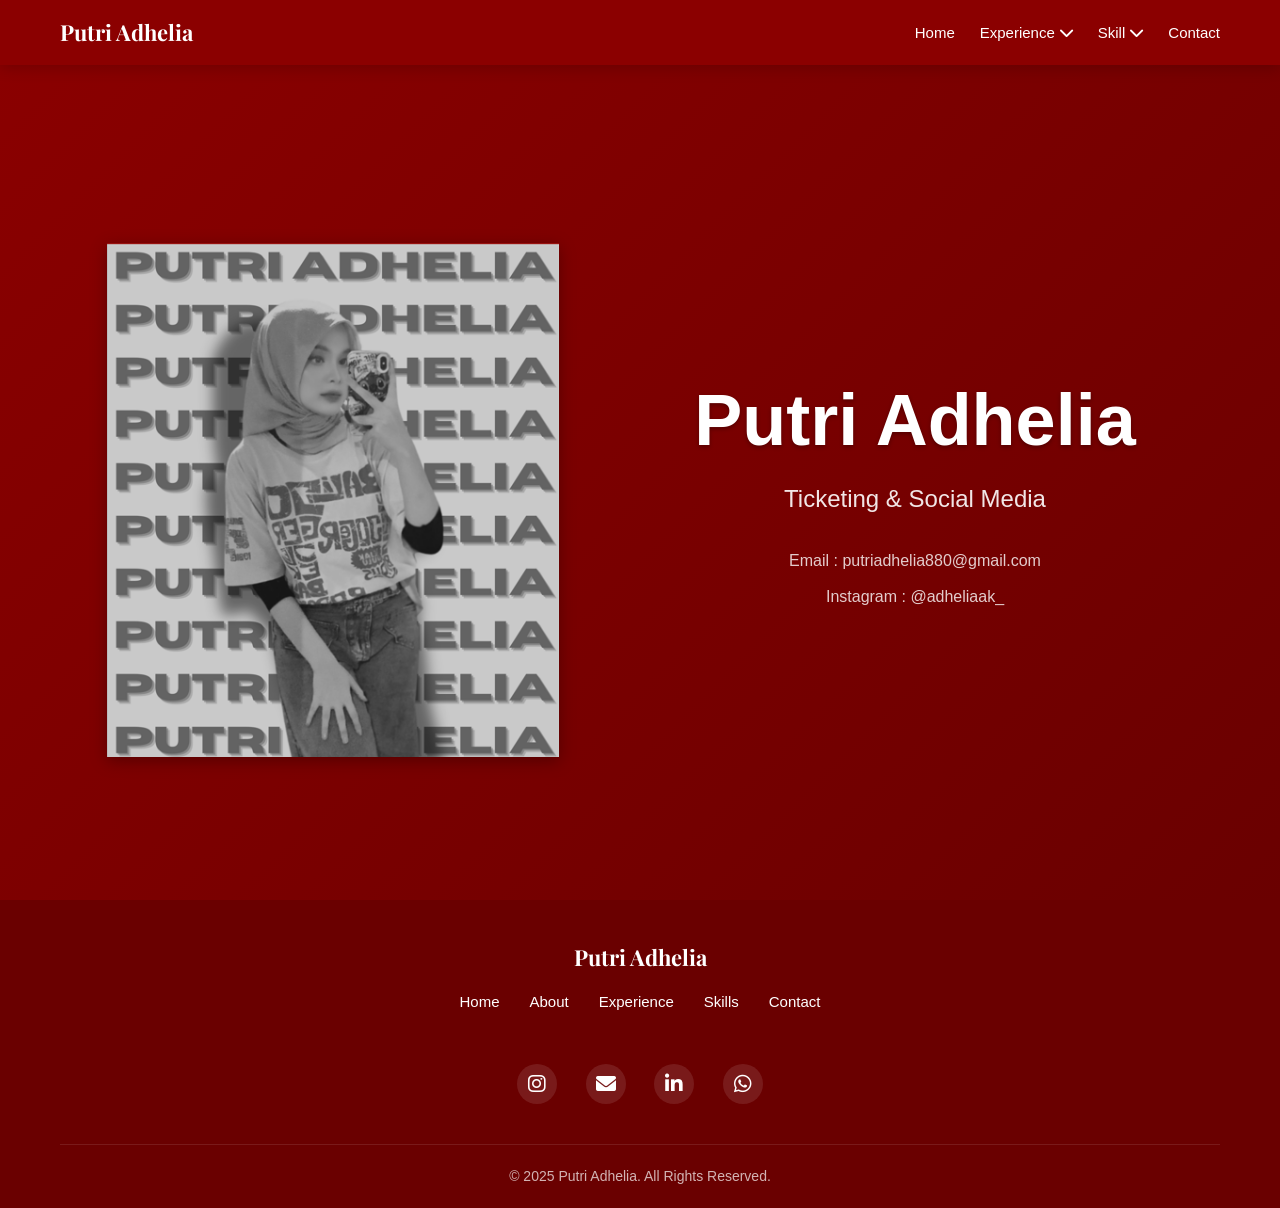
==== index.html @ 80eece55 "Add files via upload" ====
<!DOCTYPE html>
<html lang="id">

<head>
    <meta charset="UTF-8">
    <meta name="viewport" content="width=device-width, initial-scale=1.0">
    <title>Putri Adhelia - Portofolio</title>
    <link rel="stylesheet" href="css/home.css">
    <link
        href="https://fonts.googleapis.com/css2?family=Montserrat:wght@400;700&family=Playfair+Display:wght@700&display=swap"
        rel="stylesheet">
    <link rel="stylesheet" href="https://cdnjs.cloudflare.com/ajax/libs/font-awesome/6.0.0-beta3/css/all.min.css">
</head>

<body>
    <header>
        <div class="container header-container">
            <a href="index.html" class="logo">Putri Adhelia</a>
            <button class="menu-toggle" id="mobile-menu">
                <i class="fas fa-bars"></i>
            </button>
            <nav id="main-nav">
                <ul class="main-menu">
                    <li><a href="index.html" class="active">Home</a></li>
                    <li class="dropdown">
                        <a href="#" class="dropdown-toggle">Experience <i class="fas fa-chevron-down"></i></a>
                        <ul class="submenu">
                            <li><a href="experince/about.html">About</a></li>
                            <li><a href="experince/education.html">Education</a></li>
                            <li><a href="experince/experience.html">Experience</a></li>
                            <li><a href="experince/expertise.html">Expertise</a></li>
                        </ul>
                    </li>
                    <li class="dropdown">
                        <a href="#" class="dropdown-toggle">Skill <i class="fas fa-chevron-down"></i></a>
                        <ul class="submenu">
                            <li><a href="skill/desainfeed.html">Desain Feed</a></li>
                            <!-- <li><a href="skill/desainlayard.html">Desain Layar</a></li> -->
                            <!-- <li><a href="skill/tiketgelang.html">Tiket Gelang</a></li> -->
                            <li><a href="skill/excel.html">Excel</a></li>
                            <li><a href="skill/word.html">Word</a></li>
                            <!-- <li><a href="skill/toolsandskill.html">Tools & Skill</a></li> -->
                        </ul>
                    </li>
                    <li><a href="contact.html">Contact</a></li>
                </ul>
            </nav>
        </div>
    </header>

    
    <main>
        <section class="hero">
            <div class="name-animation">
                <img src="img/ADHELIA.png" alt="Name Text" class="name-text-image">
            </div>

            <div class="hero-content">
                <div class="content-wrapper">
                    <h1>Putri Adhelia</h1>
                    <h2>Ticketing & Social Media</h2>
                    <div class="contact-info">
                        <p>Email : putriadhelia880@gmail.com</p>
                        <p>Instagram : @adheliaak_</p>
                    </div>
                </div>
            </div>
        </section>
    </main>

    
    <footer>
        <div class="container footer-container">
            <div class="footer-logo">Putri Adhelia</div>

            <div class="footer-links">
                <a href="index.html">Home</a>
                <a href="experince/">About</a>
                <a href="experince/">Experience</a>
                <a href="skill/toolsandskill.html">Skills</a>
                <a href="contact.html">Contact</a>
            </div>

            <div class="social-links">
                <a href="#"><i class="fab fa-instagram"></i></a>
                <a href="#"><i class="fas fa-envelope"></i></a>
                <a href="#"><i class="fab fa-linkedin-in"></i></a>
                <a href="#"><i class="fab fa-whatsapp"></i></a>
            </div>

            <div class="copyright">
                <p>&copy; 2025 Putri Adhelia. All Rights Reserved.</p>
            </div>
        </div>
    </footer>


    <!-- Rest of your HTML remains the same -->
    
    <script>
        // Mobile menu toggle
        document.getElementById('mobile-menu').addEventListener('click', function() {
            document.getElementById('main-nav').classList.toggle('active');
        });

        // Dropdown functionality for mobile
        const dropdownToggles = document.querySelectorAll('.dropdown-toggle');
        dropdownToggles.forEach(toggle => {
            toggle.addEventListener('click', function(e) {
                if (window.innerWidth <= 768) {
                    e.preventDefault();
                    const dropdown = this.parentElement;
                    dropdown.classList.toggle('active');
                }
            });
        });
    </script>
</body>
</html>
---- css/home.css ----
:root {
  --primary: #8b0000;        /* Deep red (kept original) */
  --secondary: #fff9f9;      /* Very light pinkish white */
  --accent: #ffd700;         /* Gold (kept original) */
  --text: #333333;           /* Dark gray (kept original) */
  --light-text: #666666;     /* Medium gray */
  --footer-bg: #6a0000;      /* Slightly lighter than primary for footer */
  --hero-bg: #8b0000;        /* Matching primary for hero */
  --submenu-bg: #7a0000;     /* Dark red for dropdowns */
  --hover-accent: #ffcc00;   /* Brighter gold for hover states */
}

* {
  margin: 0;
  padding: 0;
  box-sizing: border-box;
}

body {
  font-family: "Poppins", sans-serif;
  background-color: var(--secondary);
  color: var(--text);
  line-height: 1.6;
  overflow-x: hidden;
  min-height: 100vh;
  display: flex;
  flex-direction: column;
}

.container {
  max-width: 1200px;
  margin: 0 auto;
  padding: 0 20px;
  width: 100%;
}

/* Header - Enhanced Colors */
header {
  background-color: var(--primary);
  color: white;
  padding: 15px 0;
  box-shadow: 0 2px 15px rgba(0, 0, 0, 0.2);
  position: fixed;
  width: 100%;
  z-index: 1000;
}

.header-container {
  display: flex;
  justify-content: space-between;
  align-items: center;
  position: relative;
}

.logo {
  font-family: "Playfair Display", serif;
  font-size: 22px;
  font-weight: 700;
  color: white;
  animation: slideInLeft 0.8s ease-out;
  text-decoration: none;
}

.logo span {
  color: var(--accent);
}

nav {
  animation: slideInRight 0.8s ease-out;
}

nav ul {
  display: flex;
  list-style: none;
}

nav ul li {
  margin-left: 25px;
  position: relative;
}

nav ul li a {
  text-decoration: none;
  color: white;
  font-weight: 500;
  transition: all 0.3s ease;
  position: relative;
  padding: 5px 0;
  font-size: 15px;
  display: flex;
  align-items: center;
}

nav ul li a:hover {
  color: var(--hover-accent);
}

nav ul li a::after {
  content: "";
  position: absolute;
  width: 0;
  height: 2px;
  background: var(--hover-accent);
  bottom: 0;
  left: 0;
  transition: width 0.3s ease;
}

nav ul li a:hover::after {
  width: 100%;
}


/* Hamburger Menu */
.menu-toggle {
  display: none;
  cursor: pointer;
  font-size: 24px;
  color: white;
  background: none;
  border: none;
  padding: 5px;
}

/* Dropdown Menu - Enhanced Colors */
.dropdown .submenu {
  display: none;
  position: absolute;
  top: 100%;
  left: 0;
  background-color: var(--submenu-bg);
  min-width: 200px;
  padding: 10px 0;
  border-radius: 5px;
  z-index: 100;
  box-shadow: 0 4px 12px rgba(0, 0, 0, 0.15);
}

.dropdown:hover .submenu {
  display: block;
}

.submenu li {
  margin: 0;
  padding: 8px 20px;
  transition: background-color 0.2s;
}

.submenu li:hover {
  background-color: rgba(0, 0, 0, 0.2);
}

.submenu li a {
  white-space: nowrap;
  color: #fff;
}

.submenu li a:hover {
  color: var(--hover-accent);
}

/* Hero Section - Enhanced Colors */
.hero {
  display: flex;
  min-height: 100vh;
  padding: 150px 50px 50px;
  align-items: center;
  justify-content: center;
  position: relative;
  background-color: var(--hero-bg);
  background-image: linear-gradient(135deg, var(--primary) 0%, #6a0000 100%);
  color: white;
  text-align: center;
}

.name-animation {
  flex: 1;
  display: flex;
  justify-content: center;
}

.name-text-image {
  max-width: 80%;
  height: auto;
  filter: drop-shadow(0 4px 8px rgba(0, 0, 0, 0.3));
}

.hero-content {
  flex: 1;
  position: relative;
  padding-left: 50px;
}

.content-wrapper {
  max-width: 500px;
}

.hero-content h1 {
  font-size: 72px;
  margin-bottom: 20px;
  color: #fff;
  line-height: 1.1;
  text-shadow: 0 2px 4px rgba(0, 0, 0, 0.3);
}

.hero-content h2 {
  font-size: 24px;
  margin-bottom: 30px;
  color: rgba(255, 255, 255, 0.9);
  font-weight: 400;
}

.contact-info p {
  margin-bottom: 10px;
  color: rgba(255, 255, 255, 0.8);
}

.contact-info strong {
  color: var(--accent);
}
/* Footer - Enhanced */
footer {
  background-color: var(--footer-bg);
  color: white;
  padding: 40px 0 20px;
  text-align: center;
  margin-top: auto;
}

.footer-container {
  display: flex;
  flex-direction: column;
  align-items: center;
}

.footer-logo {
  font-family: "Playfair Display", serif;
  font-size: 22px;
  font-weight: 700;
  color: white;
  margin-bottom: 15px;
}

.footer-logo span {
  color: var(--accent);
}

.footer-links {
  display: flex;
  flex-wrap: wrap;
  justify-content: center;
  margin-bottom: 20px;
}

.footer-links a {
  color: white;
  text-decoration: none;
  margin: 0 15px 10px;
  font-size: 15px;
  transition: color 0.3s;
}

.footer-links a:hover {
  color: var(--accent);
}

.social-links {
  margin: 20px 0;
}

.social-links a {
  color: white;
  font-size: 20px;
  margin: 0 12px;
  transition: all 0.3s ease;
  display: inline-block;
  width: 40px;
  height: 40px;
  line-height: 40px;
  border-radius: 50%;
  background-color: rgba(255, 255, 255, 0.1);
}

.social-links a:hover {
  color: var(--accent);
  transform: translateY(-3px);
  background-color: rgba(255, 215, 0, 0.2);
}

.copyright {
  margin-top: 20px;
  font-size: 14px;
  color: rgba(255, 255, 255, 0.7);
  padding-top: 20px;
  border-top: 1px solid rgba(255, 255, 255, 0.1);
  width: 100%;
}

/* Mobile menu styles */
/* Add these to your existing CSS */

/* Mobile menu styles */
@media (max-width: 768px) {
    #main-nav {
        position: fixed;
        top: 70px;
        right: -100%;
        width: 80%;
        max-width: 300px;
        height: calc(100vh - 70px);
        background-color: var(--primary);
        padding: 20px;
        box-shadow: -5px 0 15px rgba(0, 0, 0, 0.2);
        transition: right 0.3s ease-out;
        overflow-y: auto;
    }

    #main-nav.active {
        right: 0;
    }

    .main-menu {
        flex-direction: column;
        align-items: flex-start;
    }

    .main-menu li {
        margin: 15px 0;
        width: 100%;
    }

    .main-menu li a {
        padding: 8px 0;
        display: block;
        width: 100%;
    }

    .dropdown .submenu {
        position: static;
        box-shadow: none;
        background-color: rgba(0, 0, 0, 0.1);
        display: none;
        padding-left: 15px;
        margin-top: 10px;
        width: 100%;
        animation: none;
    }

    .dropdown .submenu li {
        padding: 8px 0;
    }

    .dropdown.active .submenu {
        display: block;
    }

    .dropdown-toggle i {
        transition: transform 0.3s ease;
    }

    .dropdown.active .dropdown-toggle i {
        transform: rotate(180deg);
    }
}

/* Desktop dropdown improvements */
@media (min-width: 769px) {
    .dropdown .submenu {
        opacity: 0;
        visibility: hidden;
        transition: all 0.3s ease;
        transform: translateY(10px);
    }

    .dropdown:hover .submenu {
        opacity: 1;
        visibility: visible;
        transform: translateY(0);
    }

    .dropdown-toggle i {
        margin-left: 5px;
        transition: transform 0.3s ease;
    }

    .dropdown:hover .dropdown-toggle i {
        transform: rotate(180deg);
    }
}


/* Animation Keyframes */
@keyframes slideInLeft {
  from {
    transform: translateX(-100px);
    opacity: 0;
  }
  to {
    transform: translateX(0);
    opacity: 1;
  }
}

@keyframes slideInRight {
  from {
    transform: translateX(100px);
    opacity: 0;
  }
  to {
    transform: translateX(0);
    opacity: 1;
  }
}

@keyframes fadeIn {
  from {
    opacity: 0;
  }
  to {
    opacity: 1;
  }
}

@keyframes fadeInUp {
  from {
    transform: translateY(30px);
    opacity: 0;
  }
  to {
    transform: translateY(0);
    opacity: 1;
  }
}

@keyframes pulse {
  0% {
    transform: scale(1);
  }
  50% {
    transform: scale(1.02);
  }
  100% {
    transform: scale(1);
  }
}

/* Responsive Styles */
@media (max-width: 992px) {
  .about-content {
    flex-direction: column;
    gap: 30px;
  }

  .about-image,
  .about-text {
    flex: none;
    width: 100%;
    max-width: 600px;
    margin: 0 auto;
  }

  .about-image {
    order: -1;
  }

  nav ul li {
    margin-left: 15px;
  }
}

@media (max-width: 768px) {
  .header-container {
    padding: 0 15px;
  }

  .menu-toggle {
    display: block;
    animation: fadeIn 1s ease-out;
  }

  nav {
    position: fixed;
    top: 70px;
    right: -100%;
    width: 80%;
    max-width: 300px;
    height: calc(100vh - 70px);
    background-color: var(--primary);
    padding: 20px;
    box-shadow: -5px 0 15px rgba(0, 0, 0, 0.2);
    transition: right 0.3s ease-out;
    overflow-y: auto;
  }

  nav.active {
    right: 0;
  }

  nav ul {
    flex-direction: column;
    align-items: flex-start;
  }

  nav ul li {
    margin: 15px 0;
    width: 100%;
  }

  nav ul li a {
    padding: 8px 0;
    display: block;
    width: 100%;
  }

  .dropdown .submenu {
    position: static;
    box-shadow: none;
    background-color: rgba(0, 0, 0, 0.1);
    display: none;
    padding-left: 15px;
    margin-top: 10px;
    width: 100%;
    animation: none;
  }

  .dropdown .submenu li {
    padding: 8px 0;
  }

  .dropdown.active .submenu {
    display: block;
  }

  .hero {
    padding: 130px 0 60px;
  }

  .date-section {
    padding: 20px;
  }
}

@media (max-width: 576px) {
  .logo {
    font-size: 20px;
  }

  .hero {
    padding: 120px 0 50px;
  }

  .about {
    padding: 40px 0;
  }

  .section-title h2::after {
    width: 40px;
    bottom: -8px;
  }

  .date-section {
    margin: 20px 0;
  }

  .footer-links a {
    margin: 0 10px 10px;
    font-size: 14px;
  }

  .social-links a {
    margin: 0 8px;
    font-size: 18px;
    width: 36px;
    height: 36px;
    line-height: 36px;
  }
}
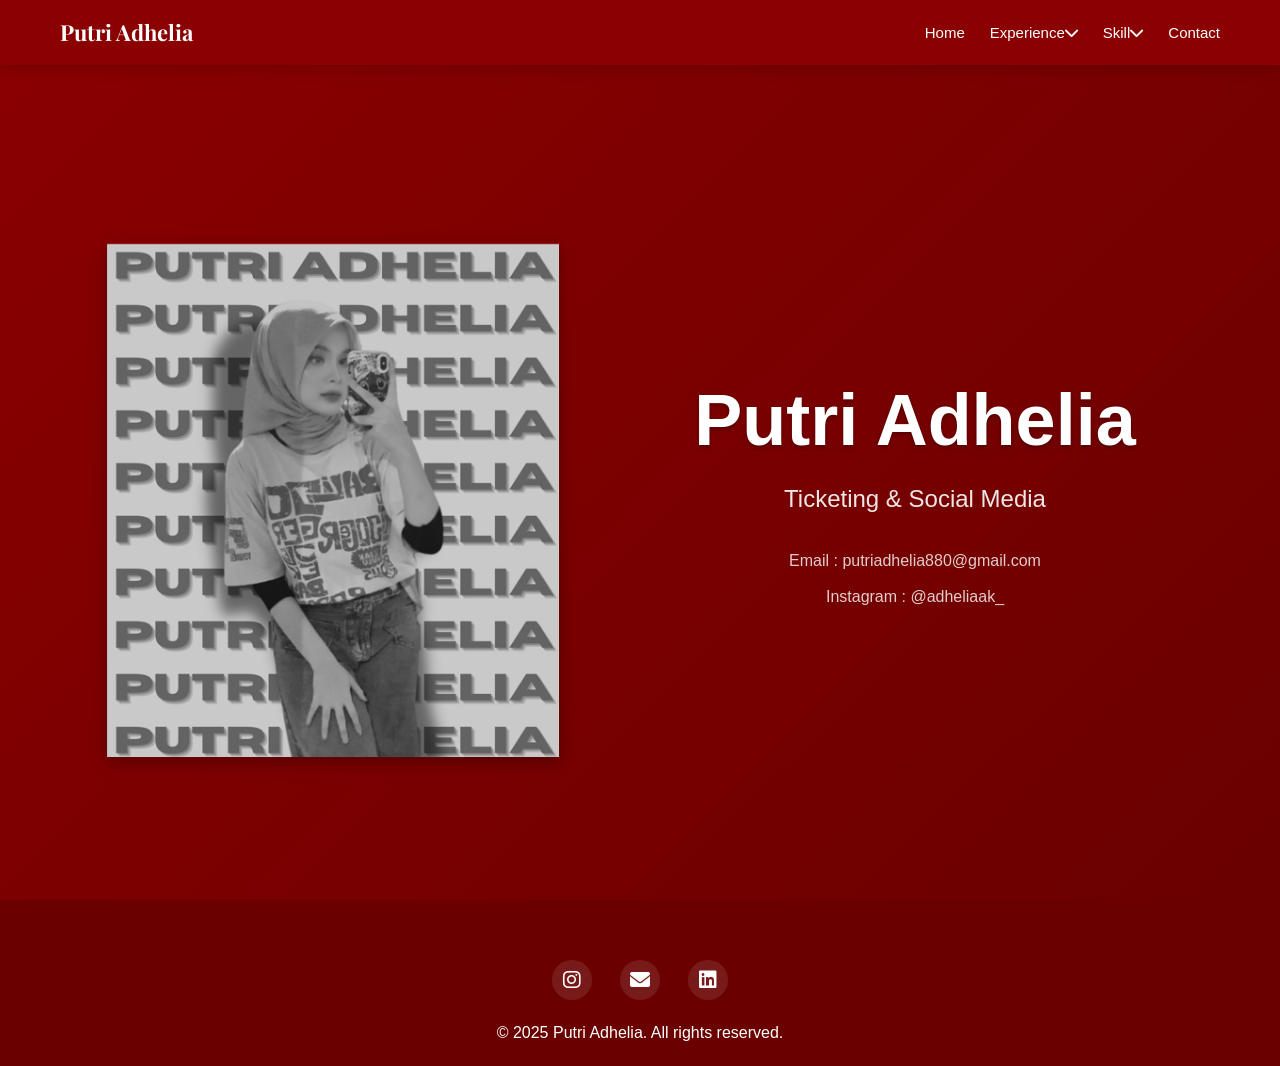
==== commit ba43a0be: "Update index.html" ====
--- a/index.html
+++ b/index.html
@@ -69,28 +69,14 @@
     </main>
 
     
-    <footer>
-        <div class="container footer-container">
-            <div class="footer-logo">Putri Adhelia</div>
-
-            <div class="footer-links">
-                <a href="index.html">Home</a>
-                <a href="experince/">About</a>
-                <a href="experince/">Experience</a>
-                <a href="skill/toolsandskill.html">Skills</a>
-                <a href="contact.html">Contact</a>
+      <footer>
+        <div class="footer-content">
+            <div class="social-links">
+                <a href="https://www.instagram.com/adheliaak_/" target="_blank"><i class="fab fa-instagram"></i></a>
+                <a href="mailto:putriadhelia880@gmail.com"><i class="fas fa-envelope"></i></a>
+                <a href="#"><i class="fab fa-linkedin"></i></a>
             </div>
-
-            <div class="social-links">
-                <a href="#"><i class="fab fa-instagram"></i></a>
-                <a href="#"><i class="fas fa-envelope"></i></a>
-                <a href="#"><i class="fab fa-linkedin-in"></i></a>
-                <a href="#"><i class="fab fa-whatsapp"></i></a>
-            </div>
-
-            <div class="copyright">
-                <p>&copy; 2025 Putri Adhelia. All Rights Reserved.</p>
-            </div>
+            <p>&copy; 2025 Putri Adhelia. All rights reserved.</p>
         </div>
     </footer>
 
@@ -116,4 +102,4 @@
         });
     </script>
 </body>
-</html>+</html>
--- a/css/home.css
+++ b/css/home.css
@@ -298,280 +298,81 @@
 
 /* Mobile menu styles */
 /* Add these to your existing CSS */
-
-/* Mobile menu styles */
+/* Hero Section Responsive Adjustments */
+@media (max-width: 992px) {
+  .hero {
+    flex-direction: column;
+    padding: 120px 20px 50px;
+    text-align: center;
+  }
+  
+  .name-animation {
+    order: -1;
+    margin-bottom: 30px;
+  }
+  
+  .hero-content {
+    padding-left: 0;
+  }
+  
+  .content-wrapper {
+    max-width: 100%;
+  }
+  
+  .name-text-image {
+    max-width: 70%;
+  }
+}
+
 @media (max-width: 768px) {
-    #main-nav {
-        position: fixed;
-        top: 70px;
-        right: -100%;
-        width: 80%;
-        max-width: 300px;
-        height: calc(100vh - 70px);
-        background-color: var(--primary);
-        padding: 20px;
-        box-shadow: -5px 0 15px rgba(0, 0, 0, 0.2);
-        transition: right 0.3s ease-out;
-        overflow-y: auto;
-    }
-
-    #main-nav.active {
-        right: 0;
-    }
-
-    .main-menu {
-        flex-direction: column;
-        align-items: flex-start;
-    }
-
-    .main-menu li {
-        margin: 15px 0;
-        width: 100%;
-    }
-
-    .main-menu li a {
-        padding: 8px 0;
-        display: block;
-        width: 100%;
-    }
-
-    .dropdown .submenu {
-        position: static;
-        box-shadow: none;
-        background-color: rgba(0, 0, 0, 0.1);
-        display: none;
-        padding-left: 15px;
-        margin-top: 10px;
-        width: 100%;
-        animation: none;
-    }
-
-    .dropdown .submenu li {
-        padding: 8px 0;
-    }
-
-    .dropdown.active .submenu {
-        display: block;
-    }
-
-    .dropdown-toggle i {
-        transition: transform 0.3s ease;
-    }
-
-    .dropdown.active .dropdown-toggle i {
-        transform: rotate(180deg);
-    }
-}
-
-/* Desktop dropdown improvements */
-@media (min-width: 769px) {
-    .dropdown .submenu {
-        opacity: 0;
-        visibility: hidden;
-        transition: all 0.3s ease;
-        transform: translateY(10px);
-    }
-
-    .dropdown:hover .submenu {
-        opacity: 1;
-        visibility: visible;
-        transform: translateY(0);
-    }
-
-    .dropdown-toggle i {
-        margin-left: 5px;
-        transition: transform 0.3s ease;
-    }
-
-    .dropdown:hover .dropdown-toggle i {
-        transform: rotate(180deg);
-    }
-}
-
-
-/* Animation Keyframes */
-@keyframes slideInLeft {
-  from {
-    transform: translateX(-100px);
-    opacity: 0;
-  }
-  to {
-    transform: translateX(0);
-    opacity: 1;
-  }
-}
-
-@keyframes slideInRight {
-  from {
-    transform: translateX(100px);
-    opacity: 0;
-  }
-  to {
-    transform: translateX(0);
-    opacity: 1;
-  }
-}
-
-@keyframes fadeIn {
-  from {
-    opacity: 0;
-  }
-  to {
-    opacity: 1;
-  }
-}
-
-@keyframes fadeInUp {
-  from {
-    transform: translateY(30px);
-    opacity: 0;
-  }
-  to {
-    transform: translateY(0);
-    opacity: 1;
-  }
-}
-
-@keyframes pulse {
-  0% {
-    transform: scale(1);
-  }
-  50% {
-    transform: scale(1.02);
-  }
-  100% {
-    transform: scale(1);
-  }
-}
-
-/* Responsive Styles */
-@media (max-width: 992px) {
-  .about-content {
-    flex-direction: column;
-    gap: 30px;
-  }
-
-  .about-image,
-  .about-text {
-    flex: none;
-    width: 100%;
-    max-width: 600px;
-    margin: 0 auto;
-  }
-
-  .about-image {
-    order: -1;
-  }
-
-  nav ul li {
-    margin-left: 15px;
-  }
-}
-
-@media (max-width: 768px) {
-  .header-container {
-    padding: 0 15px;
-  }
-
-  .menu-toggle {
-    display: block;
-    animation: fadeIn 1s ease-out;
-  }
-
-  nav {
-    position: fixed;
-    top: 70px;
-    right: -100%;
-    width: 80%;
-    max-width: 300px;
-    height: calc(100vh - 70px);
-    background-color: var(--primary);
-    padding: 20px;
-    box-shadow: -5px 0 15px rgba(0, 0, 0, 0.2);
-    transition: right 0.3s ease-out;
-    overflow-y: auto;
-  }
-
-  nav.active {
-    right: 0;
-  }
-
-  nav ul {
-    flex-direction: column;
-    align-items: flex-start;
-  }
-
-  nav ul li {
-    margin: 15px 0;
-    width: 100%;
-  }
-
-  nav ul li a {
-    padding: 8px 0;
-    display: block;
-    width: 100%;
-  }
-
-  .dropdown .submenu {
-    position: static;
-    box-shadow: none;
-    background-color: rgba(0, 0, 0, 0.1);
-    display: none;
-    padding-left: 15px;
-    margin-top: 10px;
-    width: 100%;
-    animation: none;
-  }
-
-  .dropdown .submenu li {
-    padding: 8px 0;
-  }
-
-  .dropdown.active .submenu {
-    display: block;
-  }
-
   .hero {
-    padding: 130px 0 60px;
-  }
-
-  .date-section {
-    padding: 20px;
+    padding: 100px 15px 40px;
+  }
+  
+  .hero-content h1 {
+    font-size: 48px;
+  }
+  
+  .hero-content h2 {
+    font-size: 20px;
+  }
+  
+  .name-text-image {
+    max-width: 80%;
   }
 }
 
 @media (max-width: 576px) {
-  .logo {
-    font-size: 20px;
-  }
-
   .hero {
-    padding: 120px 0 50px;
-  }
-
-  .about {
-    padding: 40px 0;
-  }
-
-  .section-title h2::after {
-    width: 40px;
-    bottom: -8px;
-  }
-
-  .date-section {
-    margin: 20px 0;
-  }
-
-  .footer-links a {
-    margin: 0 10px 10px;
-    font-size: 14px;
-  }
-
-  .social-links a {
-    margin: 0 8px;
+    padding: 90px 10px 30px;
+  }
+  
+  .hero-content h1 {
+    font-size: 36px;
+  margin-bottom: 15px;
+  }
+  
+  .hero-content h2 {
     font-size: 18px;
-    width: 36px;
-    height: 36px;
-    line-height: 36px;
-  }
-}
+    margin-bottom: 20px;
+  }
+  
+  .name-text-image {
+    max-width: 90%;
+  }
+}
+
+/* Additional adjustments for very small screens */
+@media (max-width: 400px) {
+  .hero-content h1 {
+    font-size: 32px;
+  }
+  
+  .hero-content h2 {
+    font-size: 16px;
+  }
+  
+  .name-text-image {
+    max-width: 95%;
+  }
+}
